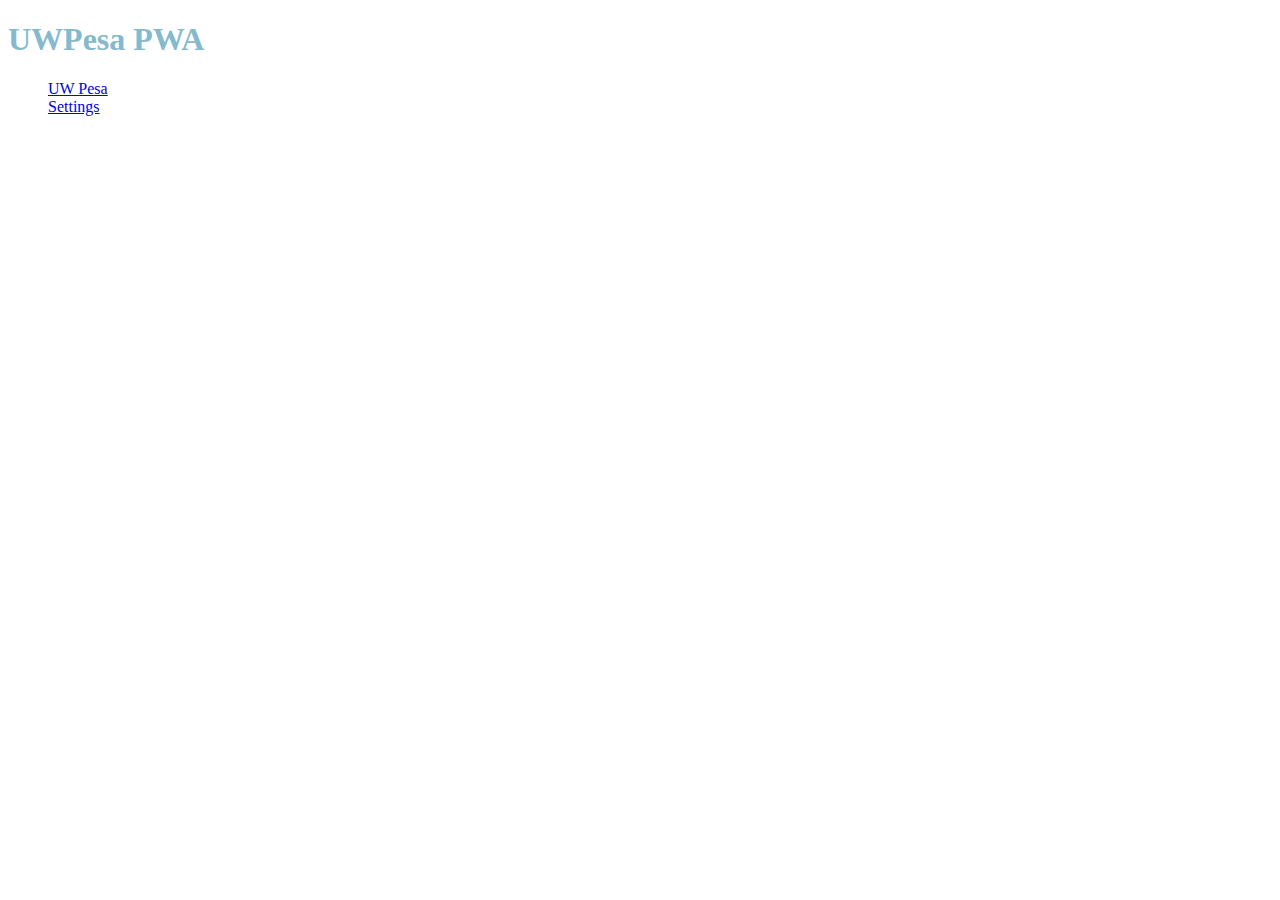
==== index.html @ 6b9e85ca "basic html" ====
<!DOCTYPE html>
<html>
<head>
  <meta charset="utf-8">
  <meta http-equiv="X-UA-Compatible" content="IE=edge">
  <link rel="canonical" href="https://weather-pwa-sample.firebaseapp.com/final/">
  <meta name="viewport" content="width=device-width, initial-scale=1.0">
  <title>Weather PWA</title>
  <link rel="stylesheet" type="text/css" href="style.css">

  <!-- Add to home screen for Safari on iOS -->
  <meta name="apple-mobile-web-app-capable" content="yes">
  <meta name="apple-mobile-web-app-status-bar-style" content="black">
  <meta name="apple-mobile-web-app-title" content="Weather PWA">
  <link rel="apple-touch-icon" href="images/icons/icon-152x152.png">
  <meta name="msapplication-TileImage" content="images/icons/icon-144x144.png">
  <meta name="msapplication-TileColor" content="#2F3BA2">
</head>
<body>

  <header class="header">
    <h1 class="header__title">UWPesa PWA</h1>
  </header>
  
  <nav>
    <ul>
      <li> <a href="UWPesa.html">UW Pesa</a></li>
      <li> <a href="Settings.html">Settings</a></li>
    </ul>
  </nav>

  <!--<div class="dialog-container">
    <div class="dialog">
      <div class="dialog-title"></div>
      <div class="dialog-body">
        <select id="selectCityToAdd">-->
          <!-- Values map to Yahoo Weather API Where On Earth Identifiers (WOEIDs).
               https://developer.yahoo.com/weather/documentation.html#req -->
         <!-- <option value="2357536">Austin, TX</option>
          <option value="2367105">Boston, MA</option>
          <option value="2379574">Chicago, IL</option>
          <option value="2459115">New York, NY</option>
          <option value="2475687">Portland, OR</option>
          <option value="2487956">San Francisco, CA</option>
          <option value="2490383">Seattle, WA</option>
        </select>
      </div>
      <div class="dialog-buttons">
        <button id="butAddCity" class="button">Add</button>
        <button id="butAddCancel" class="button">Cancel</button>
      </div>
    </div>
  </div>

  <div class="loader">
    <svg viewBox="0 0 32 32" width="32" height="32">
      <circle id="spinner" cx="16" cy="16" r="14" fill="none"></circle>
    </svg>
  </div>-->

  <!-- Uncomment the line below when ready to test with fake data -->
  <!--<script src="scripts/app.js" async></script>-->

</body>
</html>
---- style.css ----
.button {
	height: 100px;
	color: #85BACD;
}
.header {
	color: white;
}
h1 {
	color: #85BACD;
	font: sans-serif;
}

ul {
	list-style-type: none;
}
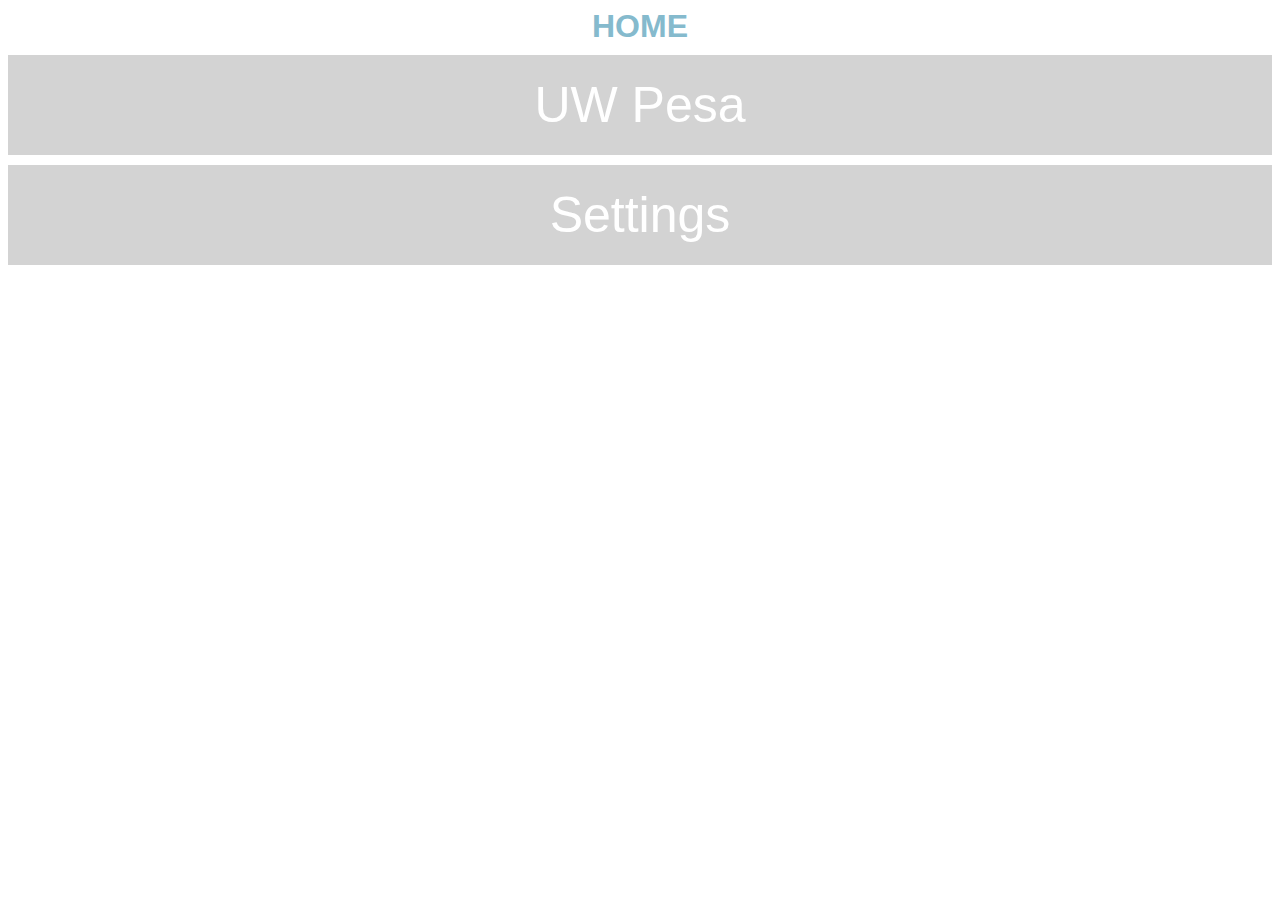
==== commit 712d4cb2: "Add files via upload" ====
--- a/index.html
+++ b/index.html
@@ -19,15 +19,18 @@
 <body>
 
   <header class="header">
-    <h1 class="header__title">UWPesa PWA</h1>
+    <h1 class="header-title">HOME</h1>
   </header>
-  
-  <nav>
+
+  <!--<nav>
     <ul>
       <li> <a href="UWPesa.html">UW Pesa</a></li>
       <li> <a href="Settings.html">Settings</a></li>
     </ul>
-  </nav>
+  </nav>-->
+
+  <button type="button" class="homebutton" onclick="location.href='UWPesa.html'">UW Pesa</button>
+  <button type="button" class="homebutton" onclick="location.href='Settings.html'">Settings</button>
 
   <!--<div class="dialog-container">
     <div class="dialog">
--- a/style.css
+++ b/style.css
@@ -1,15 +1,55 @@
-.button {
-	height: 100px;
-	color: #85BACD;
-}
 .header {
 	color: white;
-}
-h1 {
-	color: #85BACD;
-	font: sans-serif;
+	text-align: center;
 }
 
-ul {
-	list-style-type: none;
-}+.header-title {
+	color: #85BACD;
+	font-family: sans-serif;
+	display: inline;
+}
+
+.homebutton {
+	margin-top: 10px;
+	height: 100px;
+	width: 100%;
+	display: block;
+	background-color: #d3d3d3;
+	color: white;
+	font-size: 50px;
+  border: 2px solid #d3d3d3;
+	text-align: center;
+}
+
+.button {
+	margin-top: 10px;
+	height: 100px;
+	width: 100%;
+	display: block;
+	background-color: white;
+	color: #85BACD;
+	font-size: 50px;
+  border: 2px solid #d3d3d3;
+	text-align: center;
+}
+
+.backbutton {
+	float: left;
+	background-color: #85BACD;
+	height: 50px;
+	border: none;
+	color: white;
+}
+.menu-item {
+	font: 24px sans-serif;
+	color: #d3d3d3;
+	text-decoration: none;
+	line-height: 100px;
+	vertical-align: middle;
+}
+
+p{
+	font-family: monospace;
+	text-align: center;
+	font-size: 50px;
+}
